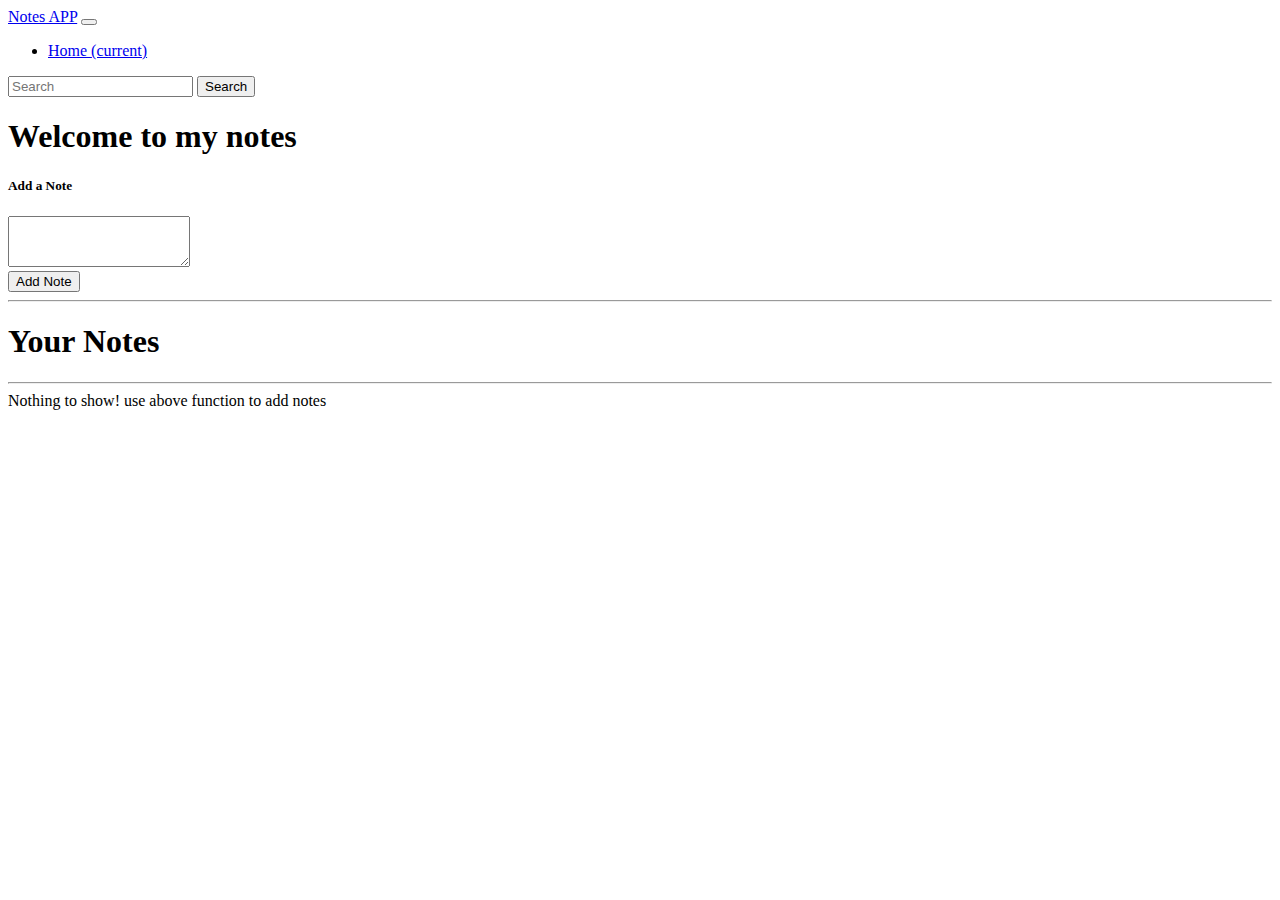
==== index.html @ b269dd7b "First commit" ====
<!DOCTYPE html>
<html lang="en">

<head>
    <title>NotesApp</title>
    <link rel="icon" href="Notes-icon.png", type="image/x-icon">
    <meta charset="UTF-8">
    <link rel="css/mdb.css">
    <link rel="stylesheet" href="https://stackpath.bootstrapcdn.com/bootstrap/4.1.3/css/bootstrap.min.css"
        integrity="sha384-MCw98/SFnGE8fJT3GXwEOngsV7Zt27NXFoaoApmYm81iuXoPkFOJwJ8ERdknLPMO" crossorigin="anonymous">



    <!-- <script src="js/Notesapp.js"></script> -->

</head>

<body>
    <nav class="navbar navbar-expand-lg navbar-light bg-dark">
        <a class="navbar-brand" href="#">Notes APP</a>
        <button class="navbar-toggler" type="button" data-toggle="collapse" data-target="#navbarSupportedContent"
            aria-controls="navbarSupportedContent" aria-expanded="false" aria-label="Toggle navigation">
            <span class="navbar-toggler-icon"></span>
        </button>

        <div class="collapse navbar-collapse" id="navbarSupportedContent">
            <ul class="navbar-nav mr-auto">
                <li class="nav-item active">
                    <a class="nav-link" href="#">Home <span class="sr-only">(current)</span></a>
                </li>

            </ul>
            <form class="form-inline my-2 my-lg-0">
                <input id="searchtxt" class="form-control mr-sm-2" type="search" placeholder="Search" aria-label="Search">
                <button class="btn btn-outline-success my-2 my-sm-0" type="submit">Search</button>
            </form>
        </div>
    </nav>
    <div class="container my-3">
        <h1>Welcome to my notes</h1>
        <div class="card">
            <!-- <img class="card-img-top" src=".../100px180/" alt="Card image cap"> -->
            <div class="card-body">
                <h5 class="card-title">Add a Note</h5>
                <div class="form-group">
                    <label for="exampleFormControlTextarea1"></label>
                    <textarea class="form-control" id="addText" rows="3"></textarea>
                </div>
                <button id="addbtn" class="btn btn-dark">Add Note</button>
            </div>
        </div>
        <hr>

        <h1>Your Notes</h1>
        <hr>
        <div id="notes" class="row  container-fluid">
           


        </div>
    </div>

    </div>



    <script src="https://code.jquery.com/jquery-3.3.1.slim.min.js"
        integrity="sha384-q8i/X+965DzO0rT7abK41JStQIAqVgRVzpbzo5smXKp4YfRvH+8abtTE1Pi6jizo"
        crossorigin="anonymous"></script>
    <script src="https://cdnjs.cloudflare.com/ajax/libs/popper.js/1.14.3/umd/popper.min.js"
        integrity="sha384-ZMP7rVo3mIykV+2+9J3UJ46jBk0WLaUAdn689aCwoqbBJiSnjAK/l8WvCWPIPm49"
        crossorigin="anonymous"></script>
    <script src="https://stackpath.bootstrapcdn.com/bootstrap/4.1.3/js/bootstrap.min.js"
        integrity="sha384-ChfqqxuZUCnJSK3+MXmPNIyE6ZbWh2IMqE241rYiqJxyMiZ6OW/JmZQ5stwEULTy"
        crossorigin="anonymous"></script>
    <script src="js/Notesapp.js"></script>

</body>


</html>
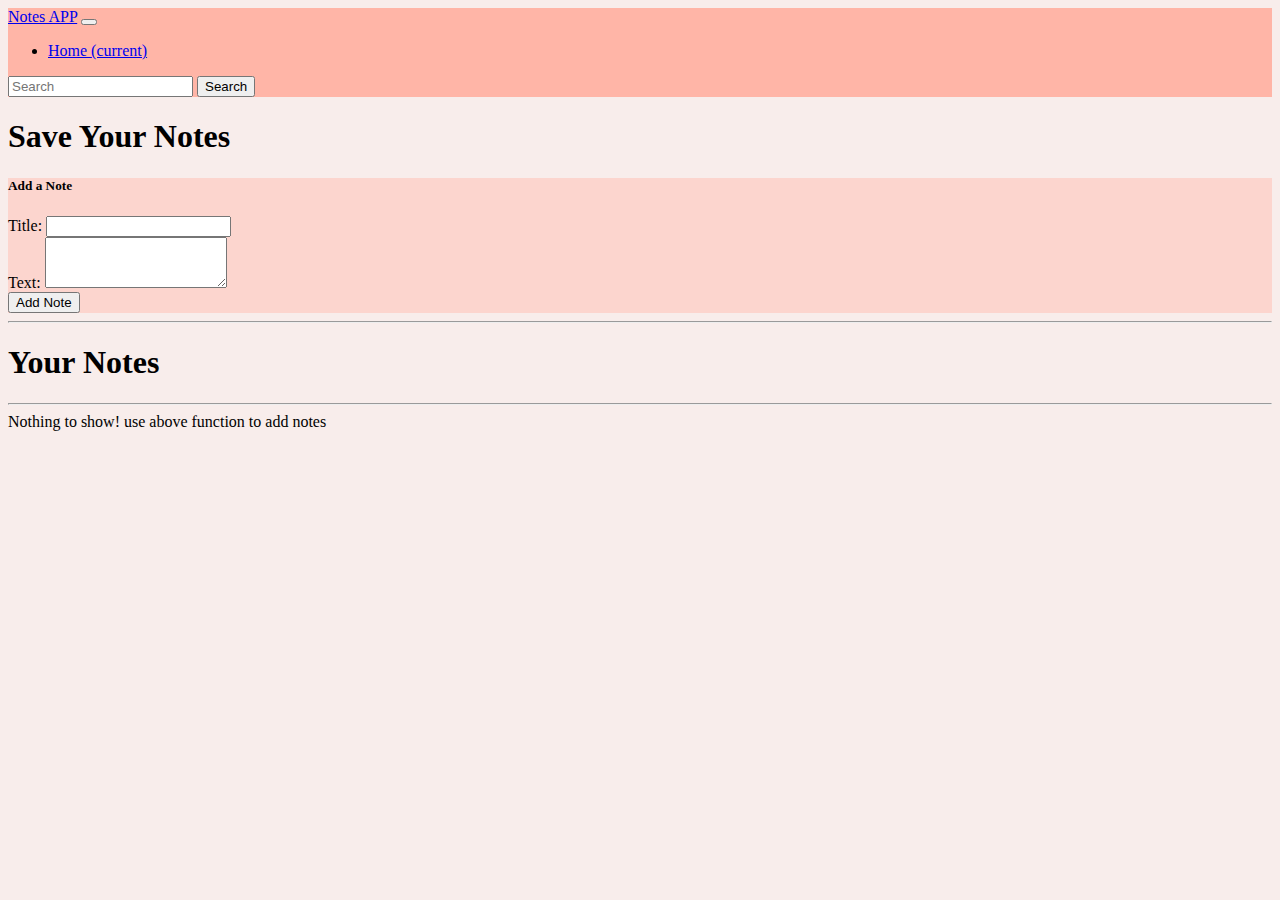
==== commit 9c2eb318: "update UI and add title" ====
--- a/index.html
+++ b/index.html
@@ -15,8 +15,8 @@
 
 </head>
 
-<body>
-    <nav class="navbar navbar-expand-lg navbar-light bg-dark">
+<body style="background-color:#f8edeb;">
+    <nav class="navbar navbar-expand-lg navbar-light " style="background-color:#ffb5a7;">
         <a class="navbar-brand" href="#">Notes APP</a>
         <button class="navbar-toggler" type="button" data-toggle="collapse" data-target="#navbarSupportedContent"
             aria-controls="navbarSupportedContent" aria-expanded="false" aria-label="Toggle navigation">
@@ -32,18 +32,23 @@
             </ul>
             <form class="form-inline my-2 my-lg-0">
                 <input id="searchtxt" class="form-control mr-sm-2" type="search" placeholder="Search" aria-label="Search">
-                <button class="btn btn-outline-success my-2 my-sm-0" type="submit">Search</button>
+                <button class="btn btn-outline-dark my-2 my-sm-0" type="submit">Search</button>
             </form>
         </div>
     </nav>
     <div class="container my-3">
-        <h1>Welcome to my notes</h1>
-        <div class="card">
+        <h1>Save Your Notes</h1>
+       
+        <div class="card" style="background-color:#fcd5ce;">
             <!-- <img class="card-img-top" src=".../100px180/" alt="Card image cap"> -->
             <div class="card-body">
                 <h5 class="card-title">Add a Note</h5>
                 <div class="form-group">
-                    <label for="exampleFormControlTextarea1"></label>
+                    <div>
+                        <label>Title: </label><input class="form-control" type="text" id="title">
+                        </div>
+                        
+                    <label for="addText">Text:</label>
                     <textarea class="form-control" id="addText" rows="3"></textarea>
                 </div>
                 <button id="addbtn" class="btn btn-dark">Add Note</button>
